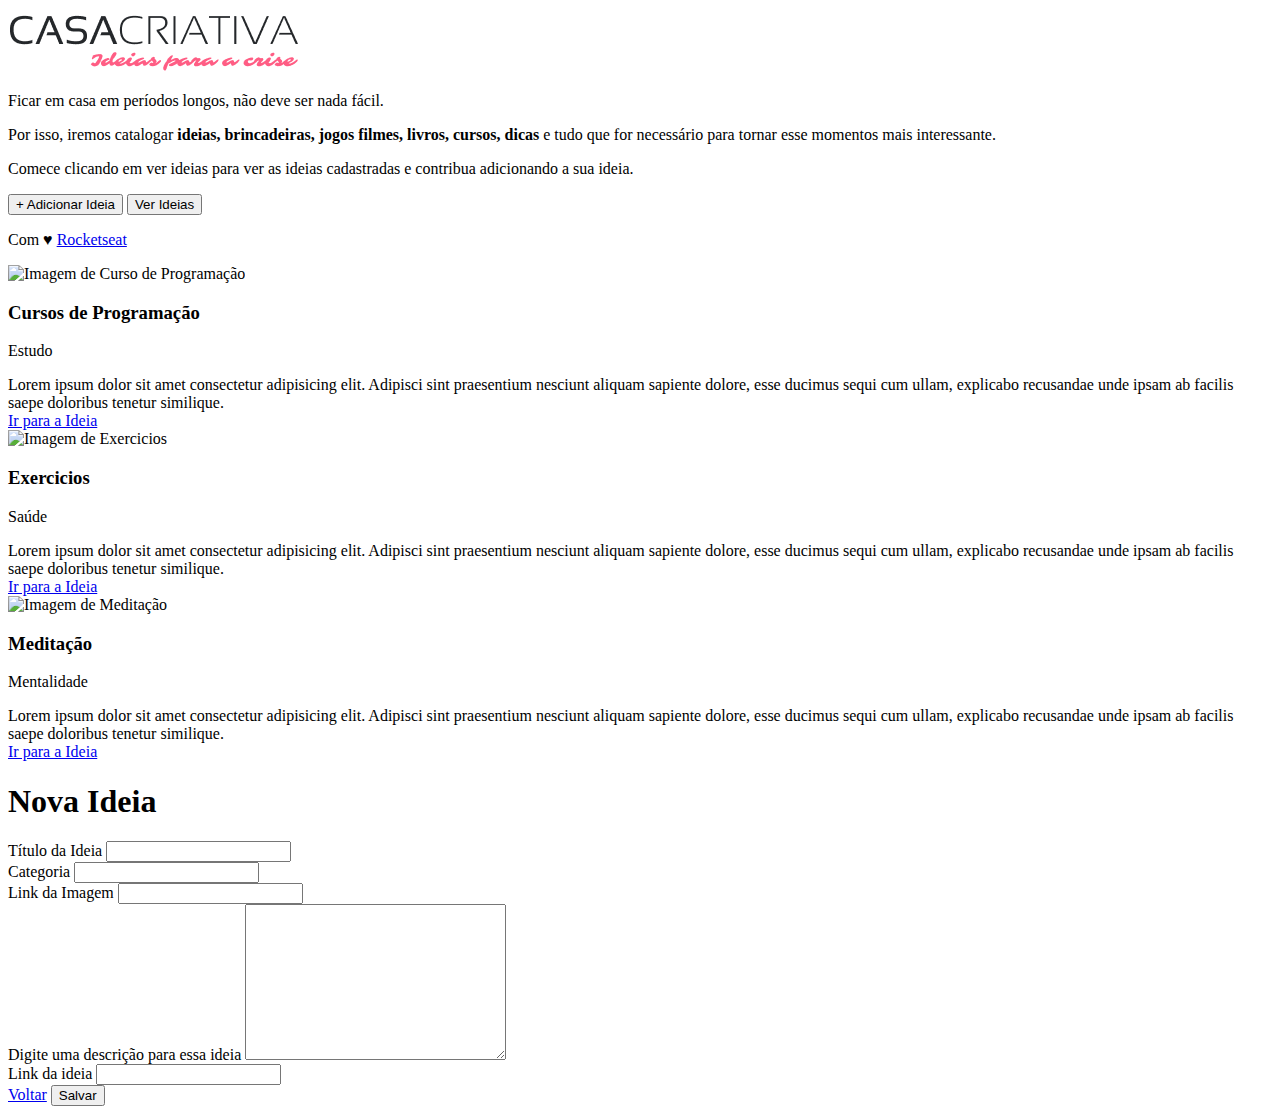
==== index.html @ 02bb1a96 "Frontend-casaCriativa" ====
<!DOCTYPE html>
<html lang="en">
  <head>
    <meta charset="UTF-8" />
    <meta name="viewport" content="width=device-width, initial-scale=1.0" />
    <title>Casa Criativa</title>
    <link rel="stylesheet" href="style.css" />
    <link rel="preconnect" href="https://fonts.googleapis.com" />
    <link rel="preconnect" href="https://fonts.gstatic.com" crossorigin />
    <link
      href="https://fonts.googleapis.com/css2?family=Montserrat:ital,wght@0,100;0,300;0,400;0,600;0,900;1,700&display=swap"
      rel="stylesheet"
    />
  </head>
  <body>
    <div id="container">
      <section id="intro">
        <header>
          <img src="logo.png" alt="logo do site" />
        </header>

        <main>
          <p>Ficar em casa em períodos longos, não deve ser nada fácil.</p>
          <p>
            Por isso, iremos catalogar
            <strong>
              ideias, brincadeiras, jogos filmes, livros, cursos, dicas
            </strong>
            e tudo que for necessário para tornar esse momentos mais
            interessante.
          </p>
          <p>
            Comece clicando em ver ideias para ver as ideias cadastradas e
            contribua adicionando a sua ideia.
          </p>
        </main>

        <section id="buttons">
          <button onclick="onOff()">+ Adicionar Ideia</button>
          <button class="fat">Ver Ideias</button>
        </section>

        <footer>
          <p id="footer">
            Com &#9829; <a href="http://rocketseat.com.br"> Rocketseat</a>
          </p>
        </footer>
      </section>

      <section id="last-ideas">
        <div class="idea">
          <img src="icons/coding.png" alt="Imagem de Curso de Programação" />

          <div class="content">
            <h3>Cursos de Programação</h3>
            <p>Estudo</p>
            <div class="description">
              Lorem ipsum dolor sit amet consectetur adipisicing elit. Adipisci
              sint praesentium nesciunt aliquam sapiente dolore, esse ducimus
              sequi cum ullam, explicabo recusandae unde ipsam ab facilis saepe
              doloribus tenetur similique.
            </div>
            <a href="#">Ir para a Ideia</a>
          </div>
        </div>

        <div class="idea">
          <img src="icons/exercise.png" alt="Imagem de Exercicios" />

          <div class="content">
            <h3>Exercicios</h3>
            <p>Saúde</p>
            <div class="description">
              Lorem ipsum dolor sit amet consectetur adipisicing elit. Adipisci
              sint praesentium nesciunt aliquam sapiente dolore, esse ducimus
              sequi cum ullam, explicabo recusandae unde ipsam ab facilis saepe
              doloribus tenetur similique.
            </div>
            <a href="#">Ir para a Ideia</a>
          </div>
        </div>

        <div class="idea">
          <img src="icons/yoga.png" alt="Imagem de Meditação" />

          <div class="content">
            <h3>Meditação</h3>
            <p>Mentalidade</p>
            <div class="description">
              Lorem ipsum dolor sit amet consectetur adipisicing elit. Adipisci
              sint praesentium nesciunt aliquam sapiente dolore, esse ducimus
              sequi cum ullam, explicabo recusandae unde ipsam ab facilis saepe
              doloribus tenetur similique.
            </div>
            <a href="#">Ir para a Ideia</a>
          </div>
        </div>
      </section>
    </div>

    <!-- Modal -->
    <div id="modal" class="hide">
      <div class="content">
        <h1>Nova Ideia</h1>

        <form action="">
          <div class="input-wrapper">
            <label for="title">Título da Ideia</label>
            <input type="text" name="title" />
          </div>

          <div class="input-wrapper">
            <label for="category">Categoria</label>
            <input type="text" name="category" />
          </div>

          <div class="input-wrapper">
            <label for="image">Link da Imagem</label>
            <input type="url" name="image" />
          </div>

          <div class="input-wrapper">
            <label for="description">Digite uma descrição para essa ideia</label>
            <textarea name="description" id="" cols="30" rows="10"></textarea>
          </div>

          <div class="input-wrapper">
            <label for="link">Link da ideia</label>
            <input type="url" name="link" />
          </div>
          
          <a href="#" onclick="onOff()">Voltar</a>
          <button>Salvar</button>
        </form>
      </div>
    </div>

    <script src="scripts.js"></script>
  </body>
</html>
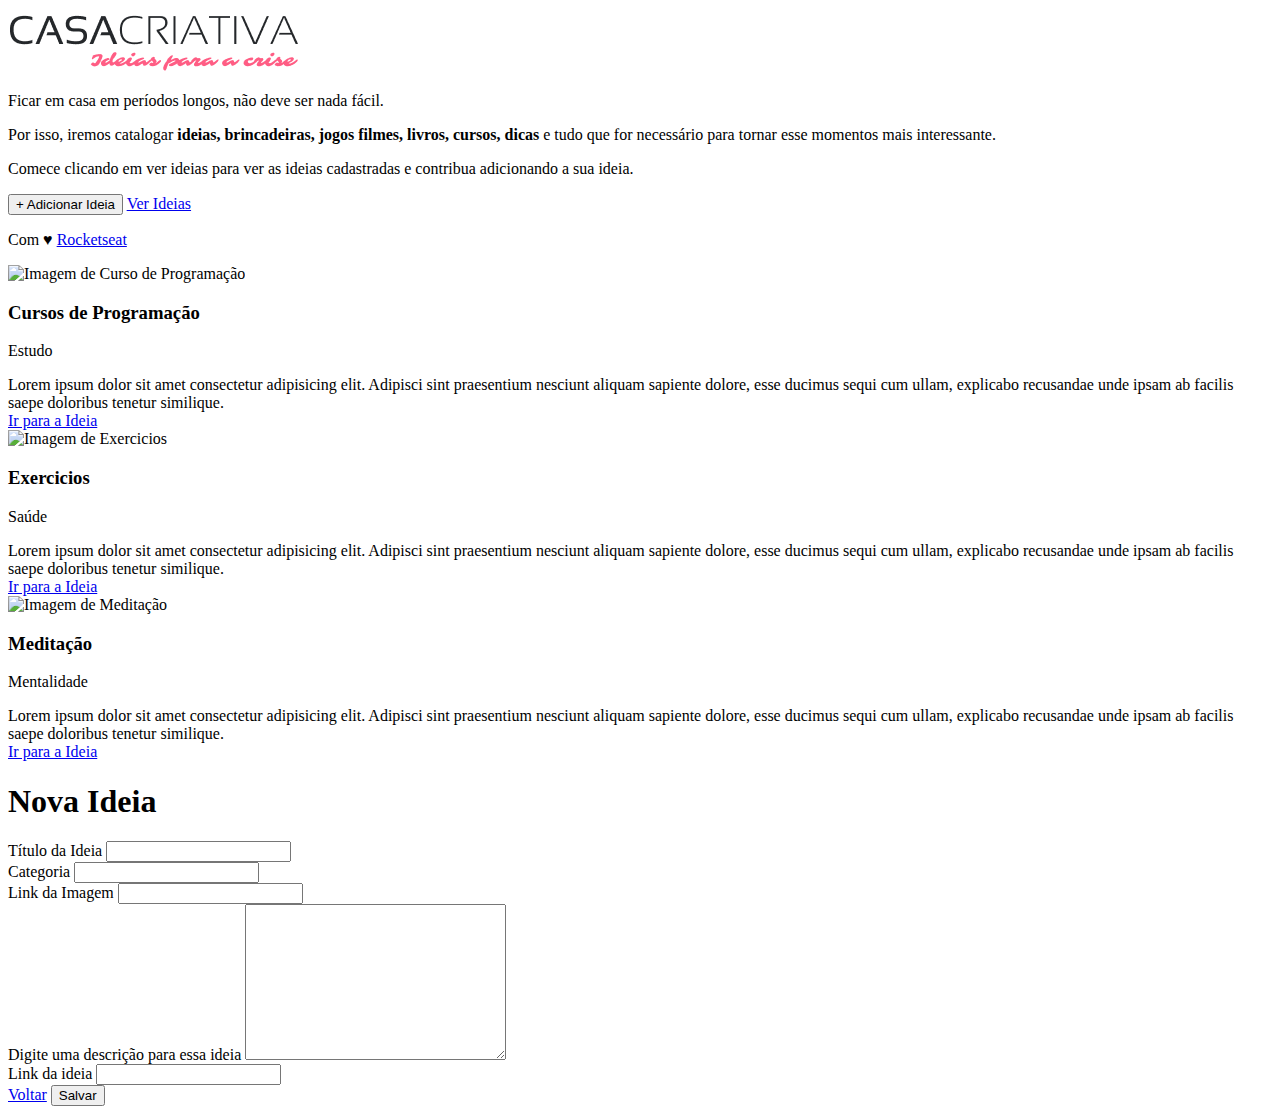
==== commit f655cb9a: "frontend-estudo2" ====
--- a/index.html
+++ b/index.html
@@ -16,7 +16,10 @@
     <div id="container">
       <section id="intro">
         <header>
-          <img src="logo.png" alt="logo do site" />
+          <a href="index.html">
+            <img src="logo.png" alt="logo do site" />
+
+          </a>
         </header>
 
         <main>
@@ -37,12 +40,12 @@
 
         <section id="buttons">
           <button onclick="onOff()">+ Adicionar Ideia</button>
-          <button class="fat">Ver Ideias</button>
+          <a href="ideias.html" class="button">Ver Ideias</a>
         </section>
 
         <footer>
           <p id="footer">
-            Com &#9829; <a href="http://rocketseat.com.br"> Rocketseat</a>
+            Com &#9829; <a href="http://rocketseat.com.br" target="_blank"> Rocketseat</a>
           </p>
         </footer>
       </section>
@@ -120,7 +123,9 @@
           </div>
 
           <div class="input-wrapper">
-            <label for="description">Digite uma descrição para essa ideia</label>
+            <label for="description"
+              >Digite uma descrição para essa ideia</label
+            >
             <textarea name="description" id="" cols="30" rows="10"></textarea>
           </div>
 
@@ -128,7 +133,7 @@
             <label for="link">Link da ideia</label>
             <input type="url" name="link" />
           </div>
-          
+
           <a href="#" onclick="onOff()">Voltar</a>
           <button>Salvar</button>
         </form>
